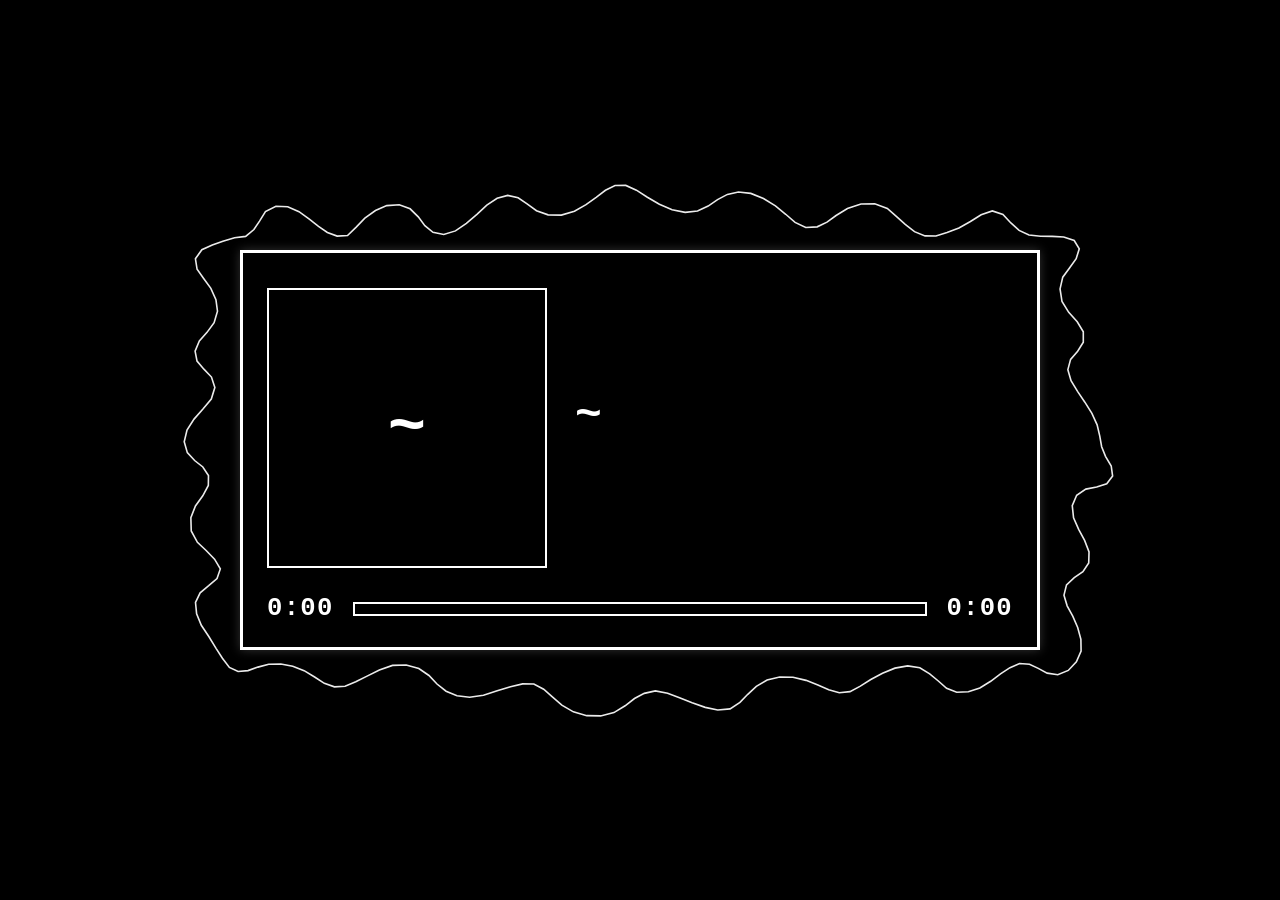
==== static/views/vector.html @ 23c49ef2 "add growth / vector display mode" ====
<!DOCTYPE html>
<html lang="en">
<head>
    <meta charset="UTF-8">
    <meta name="viewport" content="width=device-width, initial-scale=1.0">
    <title>Shairport Sync Now Playing — Vector</title>
    <link rel="stylesheet" href="/static/vector.css">
</head>
<body data-view="vector">

    <div id="stage">
        <div class="player-container" id="target">
            <div class="top-row">
                <div class="artwork-container">
                    <img id="cover-art" src="" alt="Cover Art" style="display: none;">
                    <div id="no-artwork" class="placeholder">~</div>
                    <div id="pause-overlay" class="pause-overlay" style="display: none;">
                        <svg viewBox="0 0 24 24" class="pause-icon">
                            <rect x="6" y="4" width="4" height="16" />
                            <rect x="14" y="4" width="4" height="16" />
                        </svg>
                    </div>
                </div>

                <div class="track-info">
                    <h2 id="title">~</h2>
                    <h3 id="artist"></h3>
                    <h4 id="album"></h4>
                </div>
            </div>

            <div class="progress-container">
                <div class="time" id="time-current">0:00</div>
                <div class="progress-bar">
                    <div class="progress-fill" id="progress-fill"></div>
                </div>
                <div class="time" id="time-total">0:00</div>
            </div>
        </div>

        <div class="handle" data-i="0"></div>
        <div class="handle" data-i="1"></div>
        <div class="handle" data-i="2"></div>
        <div class="handle" data-i="3"></div>
    </div>

    <script src="/static/app.js"></script>
    <script src="/static/growth.js"></script>
    <script src="/static/warp.js"></script>
</body>
</html>
---- static/vector.css ----
/* 1970's CRT / Oscilloscope Vector Graphics Theme
   Optimized for high-contrast laser projectors:
   - No shader background
   - 2:1 rectangle aspect ratio
   - Sharp white border
   - High contrast bright white text (#ffffff)
   - Oscilloscope font + monospace fallback
   - Title / artist to the right of cover art
   - Double font size, bold
   - Full width progress bar across bottom
*/

@import url('https://fonts.cdnfonts.com/css/oscilloscope');

:root {
    --fg: #ffffff;
    --bg: #000000;
}

* {
    box-sizing: border-box;
    margin: 0;
    padding: 0;
}

body {
    font-family: 'Oscilloscope', 'Courier New', Courier, monospace;
    background-color: var(--bg);
    color: var(--fg);
    margin: 0;
    height: 100vh;
    overflow: hidden;
}

#stage {
    position: relative;
    width: 100%;
    height: 100%;
}

#growth-canvas {
    position: absolute;
    inset: 0;
    width: 100%;
    height: 100%;
    pointer-events: none;
    z-index: 0;
}

/* 2:1 aspect ratio rectangle with white border */
.player-container {
    position: absolute;
    transform-origin: 0 0;
    z-index: 2;
    background-color: var(--bg);
    border: 3px solid var(--fg);
    border-radius: 0;
    width: 800px;
    height: 400px;
    padding: 24px;
    display: flex;
    flex-direction: column;
    justify-content: space-between;
    box-shadow: 0 0 10px rgba(255, 255, 255, 0.2);
    overflow: hidden;
}

/* Top area: artwork on left, track info on right */
.top-row {
    display: flex;
    flex-direction: row;
    align-items: center;
    gap: 28px;
    flex: 1;
    min-height: 0;
}

/* Square cover art container */
.artwork-container {
    width: 280px;
    height: 280px;
    flex-shrink: 0;
    border: 2px solid var(--fg);
    border-radius: 0;
    overflow: hidden;
    background-color: var(--bg);
    display: flex;
    justify-content: center;
    align-items: center;
    position: relative;
}

#cover-art {
    width: 100%;
    height: 100%;
    object-fit: cover;
    display: block;
}

.placeholder {
    color: var(--fg);
    font-size: 4rem;
    font-weight: 700;
}

.pause-overlay {
    position: absolute;
    top: 0;
    left: 0;
    width: 100%;
    height: 100%;
    display: flex;
    justify-content: center;
    align-items: center;
    background-color: rgba(0, 0, 0, 0.7);
    pointer-events: none;
}

.pause-icon {
    width: 80px;
    height: 80px;
    fill: var(--fg);
}

/* Track info to the right of artwork: double size, bold, bright white */
.track-info {
    flex: 1;
    min-width: 0;
    display: flex;
    flex-direction: column;
    justify-content: center;
    gap: 12px;
    text-align: left;
}

h2#title {
    font-size: 2.8rem;
    font-weight: 900;
    color: var(--fg);
    line-height: 1.15;
    word-break: break-word;
    letter-spacing: 0.05em;
    text-transform: uppercase;
}

h3#artist {
    font-size: 2.2rem;
    font-weight: 700;
    color: var(--fg);
    line-height: 1.2;
    word-break: break-word;
    letter-spacing: 0.05em;
    text-transform: uppercase;
}

h4#album {
    font-size: 1.8rem;
    font-weight: 700;
    color: var(--fg);
    line-height: 1.2;
    word-break: break-word;
    letter-spacing: 0.05em;
    text-transform: uppercase;
    opacity: 0.9;
}

/* Progress bar: full width across bottom below both cover art and text */
.progress-container {
    width: 100%;
    display: flex;
    align-items: center;
    gap: 16px;
    margin-top: 16px;
}

.time {
    font-size: 1.6rem;
    font-weight: 700;
    color: var(--fg);
    min-width: 70px;
    letter-spacing: 0.05em;
}

#time-current {
    text-align: left;
}

#time-total {
    text-align: right;
}

.progress-bar {
    flex: 1;
    height: 14px;
    background-color: transparent;
    border: 2px solid var(--fg);
    border-radius: 0;
    overflow: hidden;
    position: relative;
}

.progress-fill {
    height: 100%;
    width: 0%;
    background-color: var(--fg);
    transition: width 0.1s linear;
}

/* Warp handles */
.handle {
    position: absolute;
    width: 40px;
    height: 40px;
    margin: -20px 0 0 -20px;
    cursor: grab;
    z-index: 12;
    opacity: 0;
}

.handle:active {
    cursor: grabbing;
}
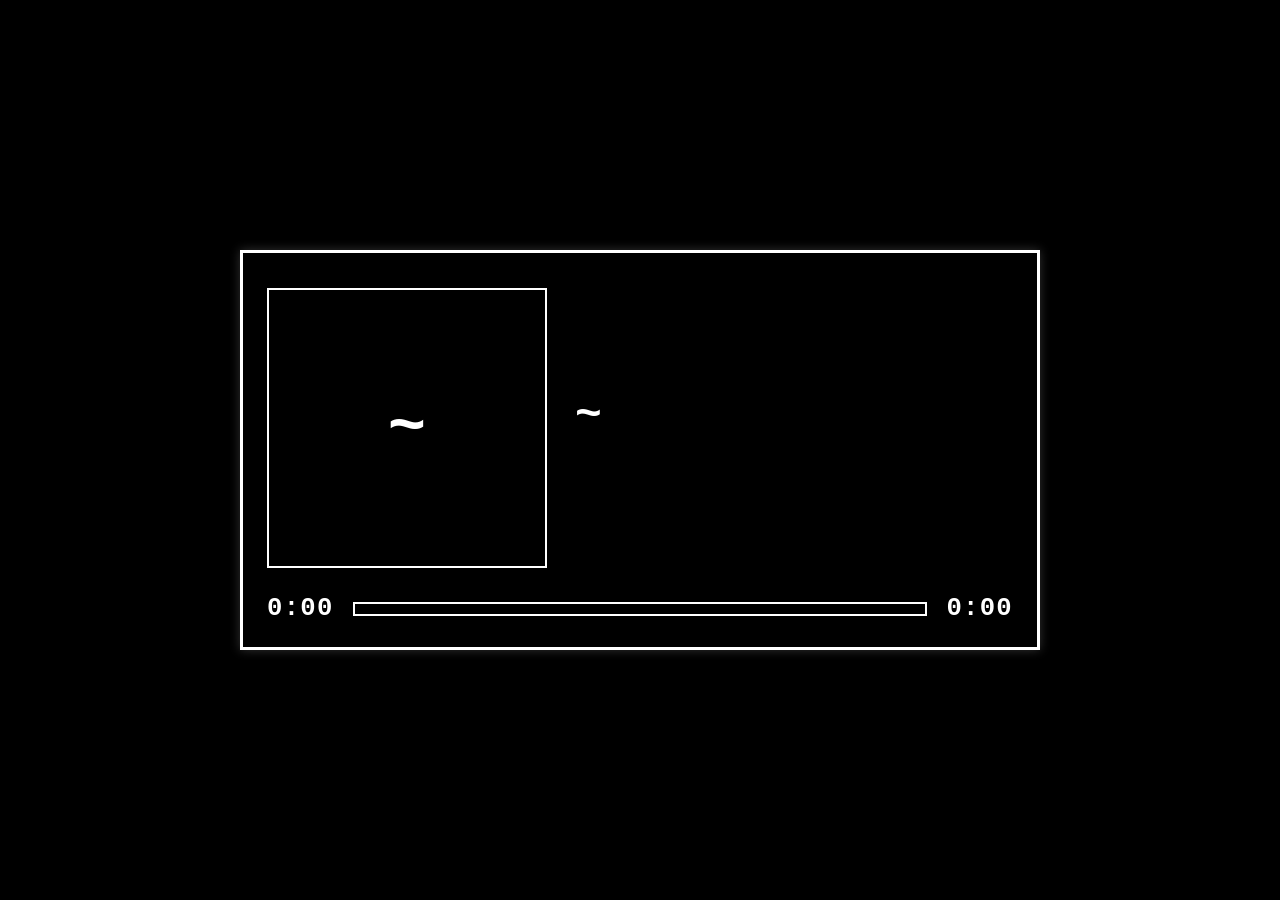
==== commit be9569a3: "pivot to p5.js for warp code" ====
--- a/static/views/vector.html
+++ b/static/views/vector.html
@@ -45,6 +45,7 @@
     </div>
 
     <script src="/static/app.js"></script>
+    <script src="https://cdnjs.cloudflare.com/ajax/libs/p5.js/1.9.4/p5.min.js"></script>
     <script src="/static/growth.js"></script>
     <script src="/static/warp.js"></script>
 </body>
